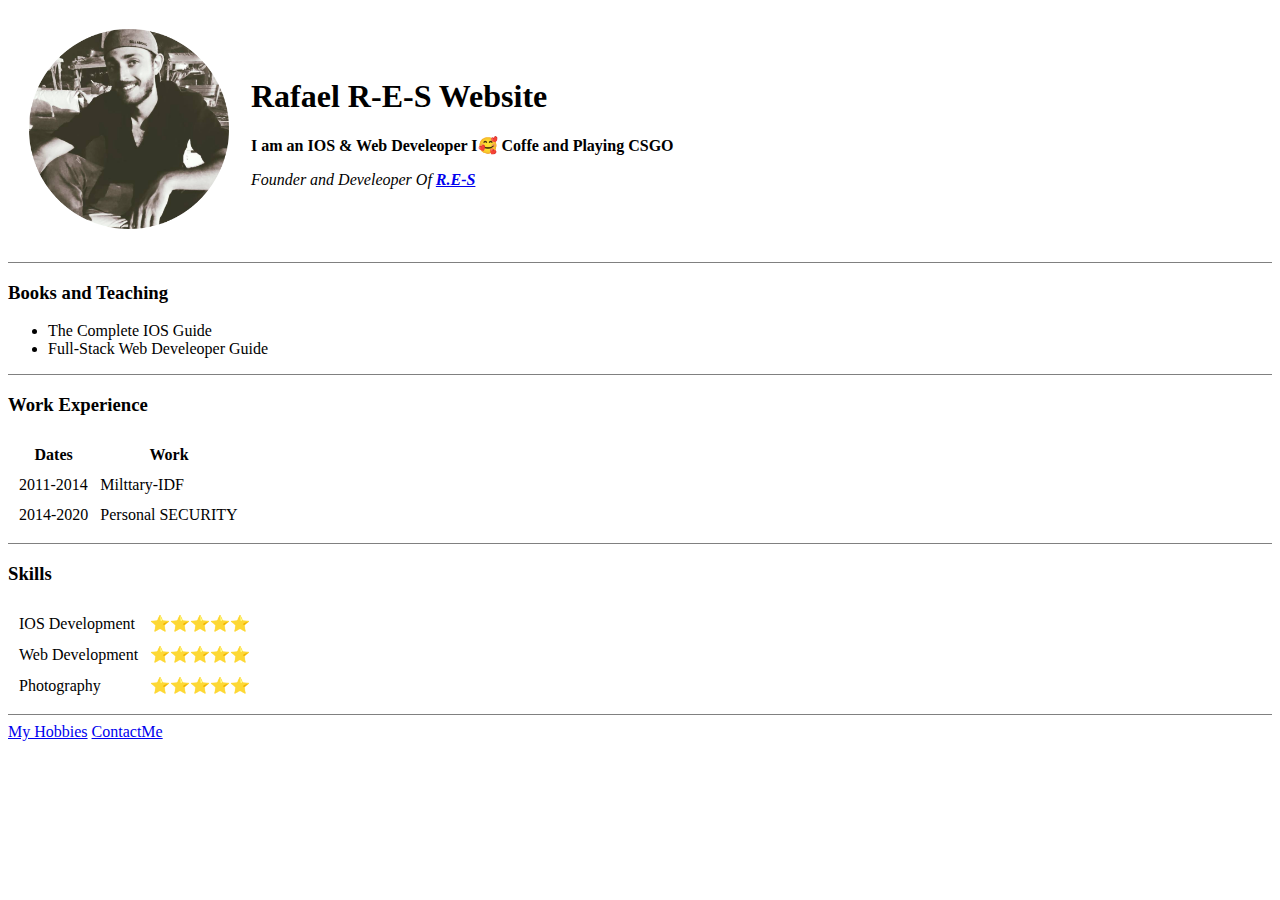
==== index.html @ 6d933186 "add intial cv website files" ====
<!DOCTYPE html>
<html lang="en" dir="ltr">

<head>
  <meta charset="utf-8">
  <title>🔒Rafael R-E-S💖</title>
</head>

<body>
  <table cellspacing="20">
    <tr>
      <td><img src="meorg.png" width="200px" height="200px" alt="Rafael R-E-S Profile Picture"></td>
      <td>
        <h1>Rafael R-E-S Website</h1>
        <p><strong> I am an IOS & Web Develeoper I🥰 Coffe and Playing CSGO
          </strong> </p>

        <em>
          <p>Founder and Develeoper Of <strong><a href="https://www.youtube.com">R.E-S</a></strong> </p>
        </em>

        </ul>
      </td>
    </tr>
  </table>
  <hr size="1" noshade color="grey">


  <h3><strong>Books and Teaching</strong></h3>
  <ul>
    <li>The Complete IOS Guide</li>
    <li>Full-Stack Web Develeoper Guide</li>

  </ul>
  <hr size="1" noshade color="grey">
  <h3>Work Experience</h3>
  <table cellspacing="10">
    <tr>
      <th>Dates</th>
      <th>Work</th>
    </tr>
    <tr>
      <td>2011-2014</td>
      <td>Milttary-IDF</td>
    </tr>
    <tr>
      <td>2014-2020</td>
      <td>Personal SECURITY</td>
    </tr>
  </table>
  <hr size="1" noshade color="grey">
  <h3>Skills</h3>

  <table cellspacing="10">

    <tr>
      <td>IOS Development</td>
      <td>⭐⭐⭐⭐⭐</td>
    </tr>
    <tr>
      <td>Web Development</td>
      <td>⭐⭐⭐⭐⭐</td>
    </tr>
    <tr>
      <td>Photography</td>
      <td>⭐⭐⭐⭐⭐</td>
    </tr>
  </table>



  <hr size="1" noshade color="grey">
  <a href="hobbies.html">My Hobbies</a>
  <a href="ContactMe.html">ContactMe</a>









</body>

</html>
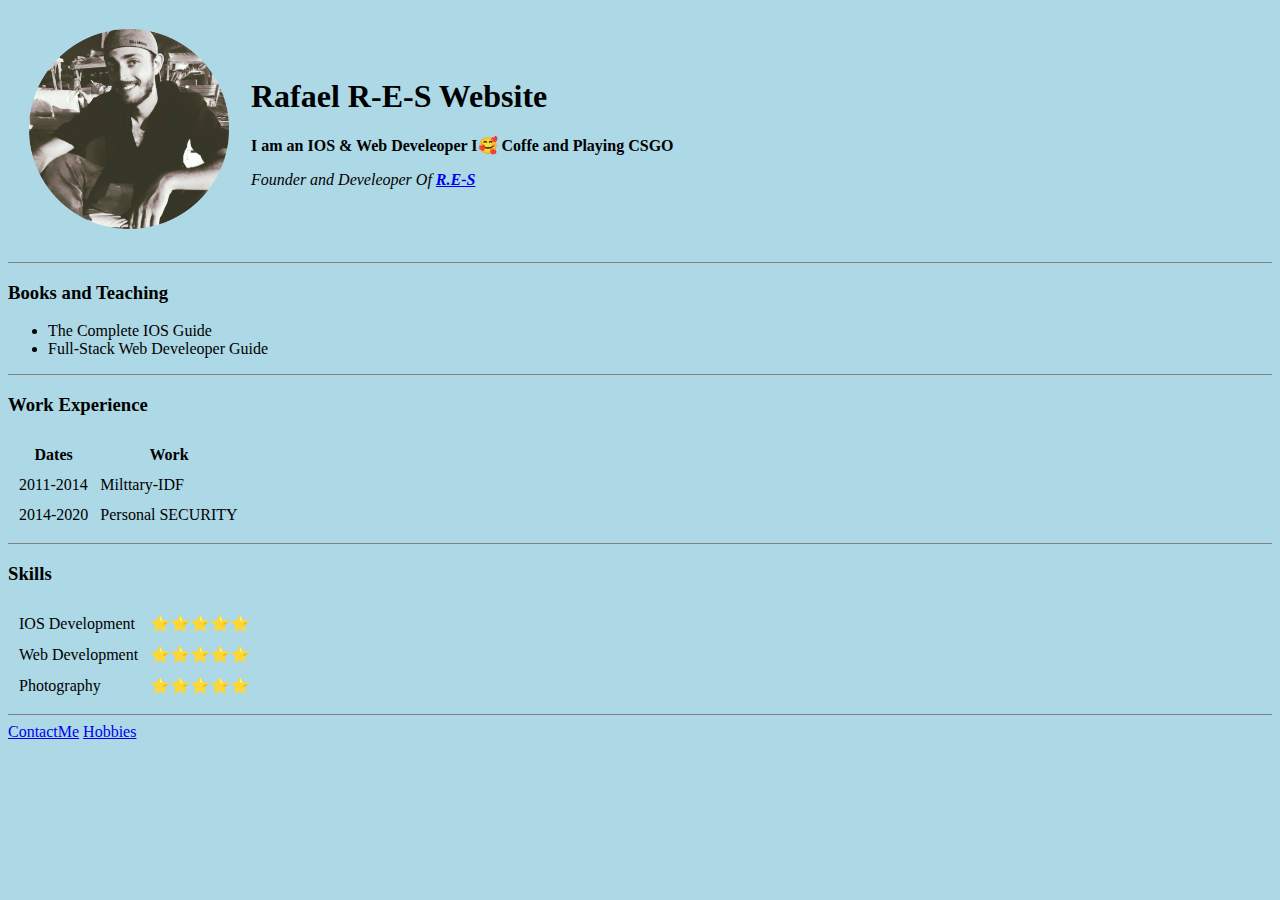
==== commit 7488722e: "Add files via upload" ====
--- a/index.html
+++ b/index.html
@@ -4,6 +4,13 @@
 <head>
   <meta charset="utf-8">
   <title>🔒Rafael R-E-S💖</title>
+  <style>
+
+body{
+  background-color: lightblue;
+}
+
+  </style>
 </head>
 
 <body>
@@ -70,8 +77,8 @@
 
 
   <hr size="1" noshade color="grey">
-  <a href="hobbies.html">My Hobbies</a>
   <a href="ContactMe.html">ContactMe</a>
+  <a href="inputs.html">Hobbies</a>
 
 
 
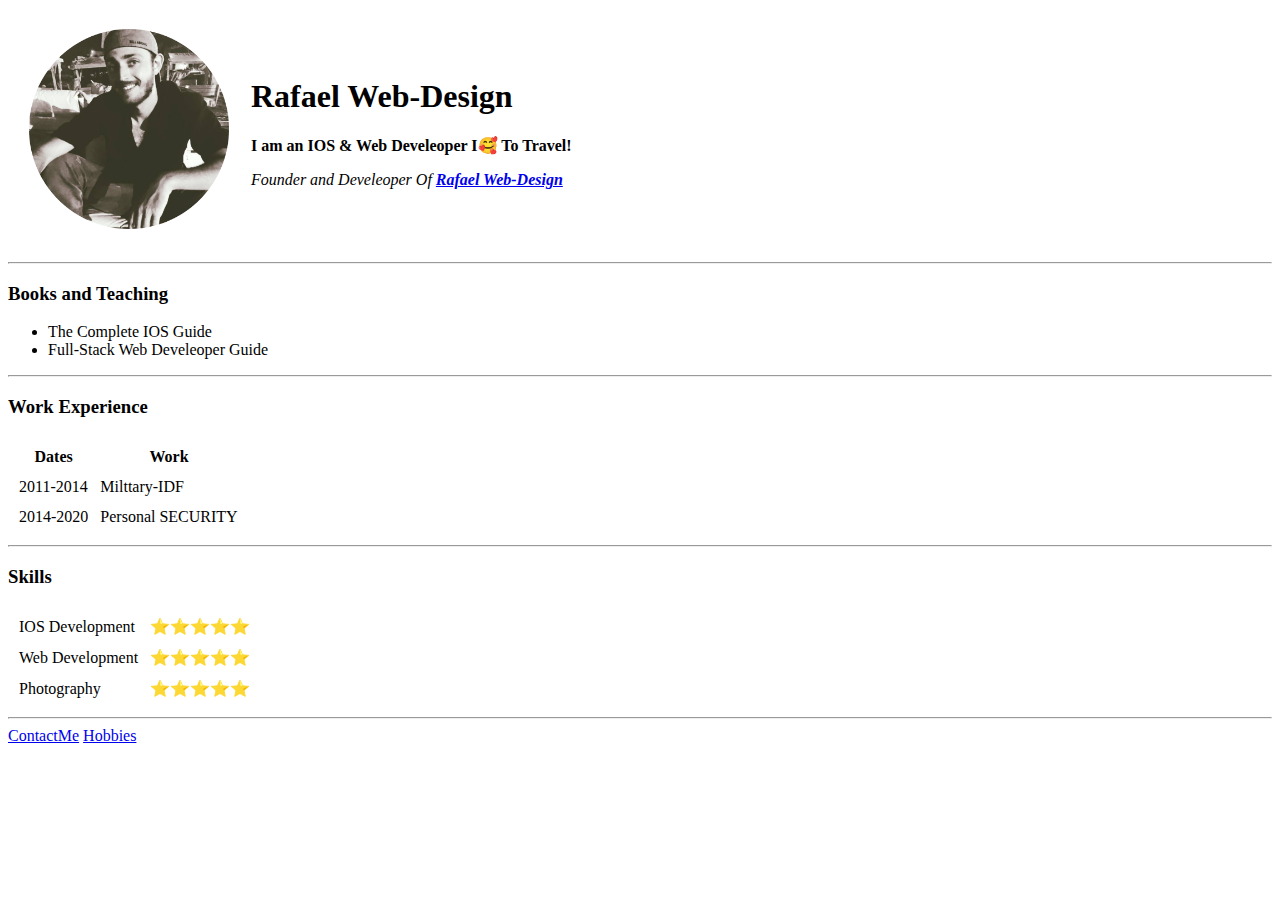
==== commit b3642f20: "Add files via upload" ====
--- a/index.html
+++ b/index.html
@@ -3,14 +3,10 @@
 
 <head>
   <meta charset="utf-8">
-  <title>🔒Rafael R-E-S💖</title>
-  <style>
 
-body{
-  background-color: lightblue;
-}
+  <title>🔒Rafael R-W-D💖</title>
+  <link rel="stylesheet" href="css/styles.css">
 
-  </style>
 </head>
 
 <body>
@@ -18,19 +14,19 @@
     <tr>
       <td><img src="meorg.png" width="200px" height="200px" alt="Rafael R-E-S Profile Picture"></td>
       <td>
-        <h1>Rafael R-E-S Website</h1>
-        <p><strong> I am an IOS & Web Develeoper I🥰 Coffe and Playing CSGO
+        <h1>Rafael Web-Design</h1>
+        <p><strong> I am an IOS & Web Develeoper I🥰 To Travel!
           </strong> </p>
 
         <em>
-          <p>Founder and Develeoper Of <strong><a href="https://www.youtube.com">R.E-S</a></strong> </p>
+          <p>Founder and Develeoper Of <strong><a href="https://www.youtube.com">Rafael Web-Design</a></strong> </p>
         </em>
 
         </ul>
       </td>
     </tr>
   </table>
-  <hr size="1" noshade color="grey">
+  <hr>
 
 
   <h3><strong>Books and Teaching</strong></h3>
@@ -39,7 +35,7 @@
     <li>Full-Stack Web Develeoper Guide</li>
 
   </ul>
-  <hr size="1" noshade color="grey">
+  <hr>
   <h3>Work Experience</h3>
   <table cellspacing="10">
     <tr>
@@ -55,7 +51,7 @@
       <td>Personal SECURITY</td>
     </tr>
   </table>
-  <hr size="1" noshade color="grey">
+  <hr>
   <h3>Skills</h3>
 
   <table cellspacing="10">
@@ -75,16 +71,9 @@
   </table>
 
 
-
-  <hr size="1" noshade color="grey">
+  <hr>
   <a href="ContactMe.html">ContactMe</a>
   <a href="inputs.html">Hobbies</a>
-
-
-
-
-
-
 
 
 
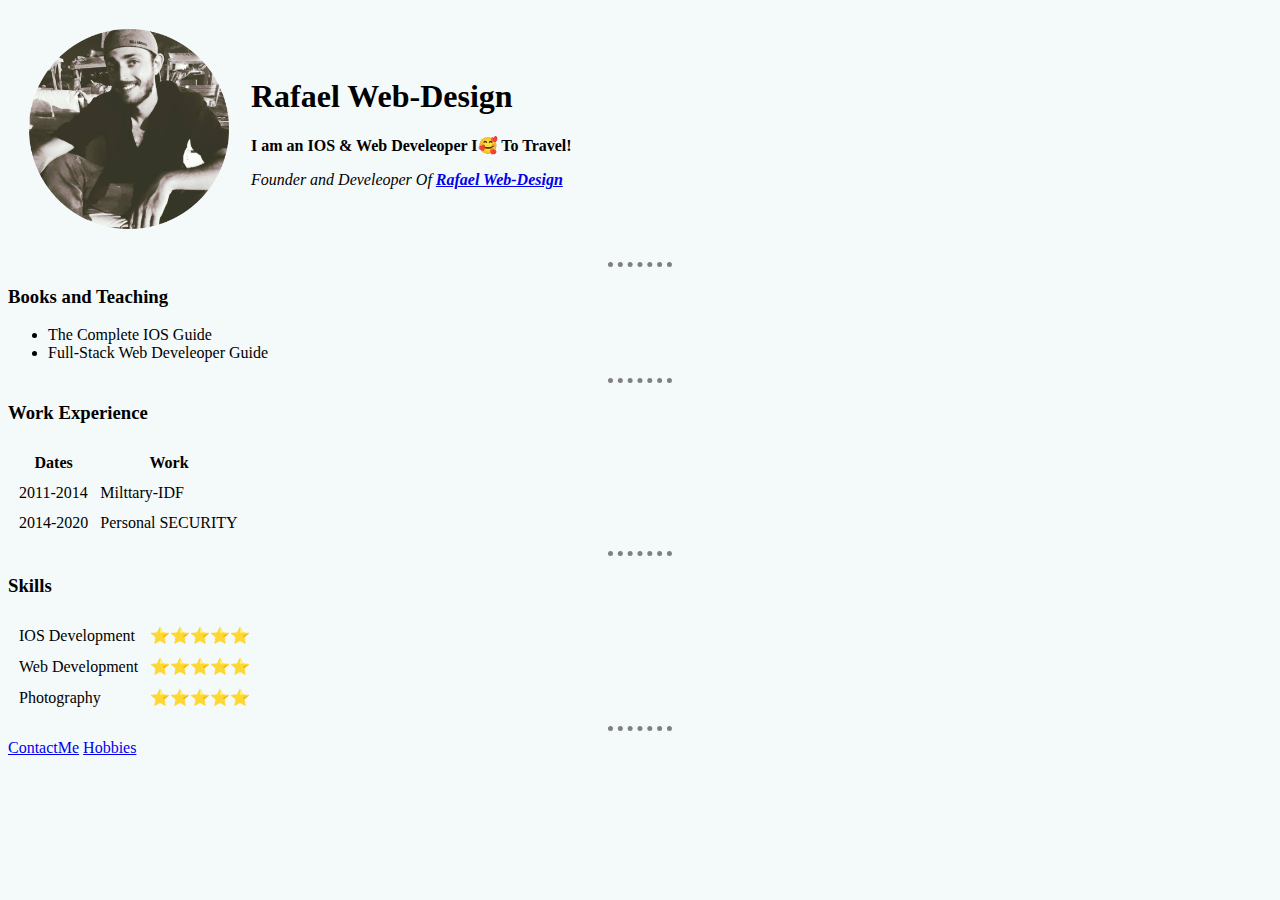
==== commit b7f90120: "Add files via upload" ====
--- a/index.html
+++ b/index.html
@@ -19,7 +19,7 @@
           </strong> </p>
 
         <em>
-          <p>Founder and Develeoper Of <strong><a href="https://www.youtube.com">Rafael Web-Design</a></strong> </p>
+          <p>Founder and Develeoper Of <strong><a href="https://rafuli.github.io/cbd/">Rafael Web-Design</a></strong> </p>
         </em>
 
         </ul>
--- a/css/styles.css
+++ b/css/styles.css
@@ -0,0 +1,23 @@
+body
+
+{
+background-color:  #F4F9F9;
+}
+h1{
+  color: black;
+}
+h2{
+  color: lightblue;
+}
+h3 {
+  color: black;
+}
+
+hr {
+  background-color: #F4F9F9;
+  border-color: grey;
+  border-style: none;
+  border-top-style: dotted;
+  border-width: 5px;
+  width: 5%;
+}
